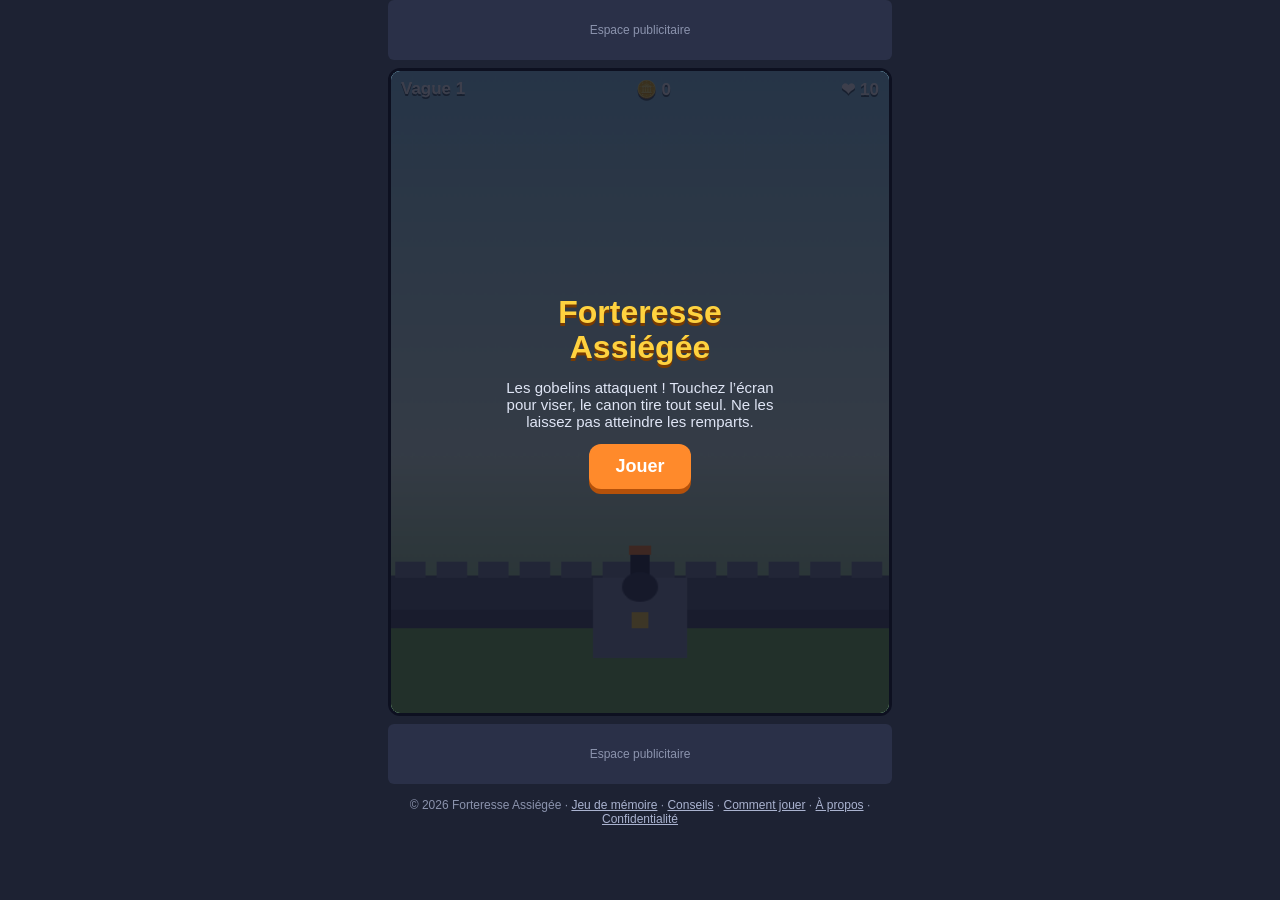
==== index.html @ 7618c1df "Add files via upload" ====
<!DOCTYPE html>
<html lang="fr">
<head>
<meta charset="UTF-8">
<meta name="viewport" content="width=device-width, initial-scale=1, viewport-fit=cover, user-scalable=no">
<title>Forteresse Assiégée – Jeu de défense gratuit</title>
<meta name="description" content="Défendez votre forteresse contre des hordes de gobelins. Jeu de défense gratuit, jouable sur mobile et ordinateur.">

<!-- ===== GOOGLE ADSENSE : remplacez ca-pub-XXXXXXXXXXXXXXXX par votre ID éditeur ===== -->
<!-- <script async src="https://pagead2.googlesyndication.com/pagead/js/adsbygoogle.js?client=ca-pub-XXXXXXXXXXXXXXXX" crossorigin="anonymous"></script> -->

<style>
:root{--ciel:#9fd3e8;--pierre:#5b6478;--nuit:#1d2233;--feu:#ff8a2b;--or:#ffd23f;--herbe:#6fae4f}
*{box-sizing:border-box;margin:0;-webkit-tap-highlight-color:transparent}
html,body{height:100%;background:var(--nuit);color:#fff;font-family:"Trebuchet MS",Verdana,sans-serif;overflow-x:hidden}
.page{max-width:520px;margin:0 auto;padding:env(safe-area-inset-top,0) 8px env(safe-area-inset-bottom,0);display:flex;flex-direction:column;gap:8px;min-height:100%}
.pub{min-height:60px;background:#2a3048;border-radius:6px;display:flex;align-items:center;justify-content:center;font-size:12px;color:#8b93ad;overflow:hidden}
.jeu{position:relative;width:100%;aspect-ratio:9/14;max-height:72vh;margin:0 auto;border-radius:12px;overflow:hidden;border:3px solid #0d1020;background:var(--ciel);touch-action:none}
canvas{width:100%;height:100%;display:block}
.hud{position:absolute;top:8px;left:10px;right:10px;display:flex;justify-content:space-between;font-weight:bold;font-size:17px;text-shadow:0 2px 0 #0008;pointer-events:none}
.ecran{position:absolute;inset:0;background:#0d1020cc;display:flex;flex-direction:column;align-items:center;justify-content:center;gap:14px;text-align:center;padding:20px}
.ecran h1{font-size:32px;line-height:1.1;color:var(--or);text-shadow:0 3px 0 #7a3b00}
.ecran p{font-size:15px;max-width:300px;color:#dfe5f5}
button{font:inherit;font-weight:bold;font-size:18px;padding:12px 26px;border:0;border-radius:12px;background:var(--feu);color:#fff;box-shadow:0 5px 0 #b5510a;cursor:pointer}
button:active{transform:translateY(3px);box-shadow:0 2px 0 #b5510a}
button:focus-visible{outline:3px solid var(--or);outline-offset:3px}
.boutique{display:flex;gap:8px;flex-wrap:wrap;justify-content:center}
.boutique button{font-size:14px;padding:9px 12px;background:#3b8bd1;box-shadow:0 4px 0 #20578a}
.boutique button:disabled{background:#59607a;box-shadow:0 4px 0 #373d52;opacity:.7}
.hidden{display:none!important}
footer{font-size:12px;color:#8b93ad;text-align:center;padding:6px 0 12px}
footer a{color:#aab3d0}
@media (prefers-reduced-motion:reduce){*{animation:none!important;transition:none!important}}
</style>
</head>
<body>
<div class="page">

  <!-- Bannière AdSense haute -->
  <div class="pub" id="pubHaut">
    <!-- <ins class="adsbygoogle" style="display:block;width:100%" data-ad-client="ca-pub-XXXXXXXXXXXXXXXX" data-ad-slot="1111111111" data-ad-format="horizontal"></ins>
    <script>(adsbygoogle=window.adsbygoogle||[]).push({});</script> -->
    Espace publicitaire
  </div>

  <div class="jeu" id="jeu">
    <canvas id="cv" width="360" height="560"></canvas>
    <div class="hud"><span>Vague <b id="hVague">1</b></span><span>🪙 <b id="hOr">0</b></span><span>❤ <b id="hVie">10</b></span></div>

    <div class="ecran" id="accueil">
      <h1>Forteresse<br>Assiégée</h1>
      <p>Les gobelins attaquent ! Touchez l’écran pour viser, le canon tire tout seul. Ne les laissez pas atteindre les remparts.</p>
      <button id="jouer">Jouer</button>
    </div>

    <div class="ecran hidden" id="boutiqueEcran">
      <h1 id="titreBoutique">Vague terminée</h1>
      <p>Améliorez votre forteresse avec vos pièces.</p>
      <div class="boutique">
        <button id="bDegats"></button>
        <button id="bCadence"></button>
        <button id="bMur"></button>
      </div>
      <button id="suivante">Vague suivante</button>
    </div>

    <div class="ecran hidden" id="fin">
      <h1>Forteresse tombée</h1>
      <p id="scoreFin"></p>
      <button id="rejouer">Rejouer</button>
    </div>
  </div>

  <!-- Bannière AdSense basse (affichée sous le jeu, jamais sur le jeu) -->
  <div class="pub" id="pubBas">
    <!-- <ins class="adsbygoogle" style="display:block" data-ad-client="ca-pub-XXXXXXXXXXXXXXXX" data-ad-slot="2222222222" data-ad-format="auto" data-full-width-responsive="true"></ins>
    <script>(adsbygoogle=window.adsbygoogle||[]).push({});</script> -->
    Espace publicitaire
  </div>

  <footer>© 2026 Forteresse Assiégée · <a href="memoire.html">Jeu de mémoire</a> · <a href="conseils.html">Conseils</a> · <a href="comment-jouer.html">Comment jouer</a> · <a href="a-propos.html">À propos</a> · <a href="privacy.html">Confidentialité</a></footer>
</div>

<script>
(()=>{
const cv=document.getElementById('cv'),ctx=cv.getContext('2d'),W=360,H=560;
const $=id=>document.getElementById(id);
let S; // état
const MUR_Y=H-120;

function init(){
  S={vague:0,or:0,vie:10,degats:1,cadence:0.45,tir:0,cible:{x:W/2,y:200},
     ennemis:[],balles:[],part:[],aApparaitre:0,delai:0,actif:false,t:0,score:0};
  maj();
}
function maj(){
  $('hVague').textContent=Math.max(S.vague,1);$('hOr').textContent=S.or;$('hVie').textContent=S.vie;
}
function lancerVague(){
  S.vague++;S.aApparaitre=6+S.vague*3;S.delai=0;S.actif=true;maj();
}
function ennemi(){
  const grand=Math.random()<Math.min(.08+S.vague*.03,.35);
  S.ennemis.push({x:30+Math.random()*(W-60),y:-20,
    pv:grand?4+S.vague*1.5:1+S.vague*.5,max:0,r:grand?19:13,
    v:(grand?22:32)+S.vague*3+Math.random()*10,gain:grand?5:2,grand,p:Math.random()*6});
  const e=S.ennemis[S.ennemis.length-1];e.max=e.pv;
}
function viser(ev){
  const r=cv.getBoundingClientRect(),p=ev.touches?ev.touches[0]:ev;
  S.cible.x=(p.clientX-r.left)/r.width*W;S.cible.y=(p.clientY-r.top)/r.height*H;
}
['pointerdown','pointermove'].forEach(n=>cv.addEventListener(n,viser));

function tirer(){
  const dx=S.cible.x-W/2,dy=Math.min(S.cible.y,MUR_Y-20)-(MUR_Y+10),l=Math.hypot(dx,dy)||1;
  S.balles.push({x:W/2,y:MUR_Y+10,vx:dx/l*480,vy:dy/l*480,d:S.degats});
}
function etincelles(x,y,c){for(let i=0;i<7;i++)S.part.push({x,y,vx:(Math.random()-.5)*160,vy:(Math.random()-.5)*160,t:.4,c})}

let dernier=0;
function boucle(ts){
  const dt=Math.min((ts-dernier)/1000||0,.05);dernier=ts;
  if(S.actif){
    S.t+=dt;S.tir-=dt;
    if(S.tir<=0){tirer();S.tir=S.cadence}
    if(S.aApparaitre>0){S.delai-=dt;if(S.delai<=0){ennemi();S.aApparaitre--;S.delai=Math.max(.35,1.1-S.vague*.06)}}
    S.balles.forEach(b=>{b.x+=b.vx*dt;b.y+=b.vy*dt});
    S.balles=S.balles.filter(b=>b.y>-10&&b.x>-10&&b.x<W+10&&b.y<H);
    S.ennemis.forEach(e=>{
      e.y+=e.v*dt;e.p+=dt*8;
      S.balles.forEach(b=>{
        if(!b.m&&Math.hypot(b.x-e.x,b.y-e.y)<e.r+4){e.pv-=b.d;b.m=1;etincelles(b.x,b.y,'#ffd23f')}
      });
      if(e.y>=MUR_Y-6){e.mort=1;S.vie--;etincelles(e.x,MUR_Y,'#ff5252');maj()}
      else if(e.pv<=0){e.mort=1;S.or+=e.gain;S.score++;etincelles(e.x,e.y,'#8fd45f');maj()}
    });
    S.balles=S.balles.filter(b=>!b.m);
    S.ennemis=S.ennemis.filter(e=>!e.mort);
    if(S.vie<=0){S.actif=false;$('scoreFin').textContent='Vague '+S.vague+' · '+S.score+' gobelins vaincus';$('fin').classList.remove('hidden')}
    else if(S.aApparaitre===0&&S.ennemis.length===0){S.actif=false;ouvrirBoutique()}
  }
  S.part.forEach(p=>{p.x+=p.vx*dt;p.y+=p.vy*dt;p.t-=dt});S.part=S.part.filter(p=>p.t>0);
  dessiner();requestAnimationFrame(boucle);
}

// --- Boutique ---
const coutD=()=>10+Math.round((S.degats-1)*12), coutC=()=>12+Math.round((.45-S.cadence)*60), coutM=()=>8;
function ouvrirBoutique(){
  $('titreBoutique').textContent='Vague '+S.vague+' terminée';
  rafraichir();$('boutiqueEcran').classList.remove('hidden');
}
function rafraichir(){
  const a=[['bDegats','💥 Dégâts +1',coutD()],['bCadence','⚡ Cadence',coutC()],['bMur','🧱 Réparer +3 ❤',coutM()]];
  a.forEach(([id,t,c])=>{const b=$(id);b.textContent=t+' · '+c+'🪙';b.disabled=S.or<c||(id==='bCadence'&&S.cadence<=.12)});
  maj();
}
$('bDegats').onclick=()=>{const c=coutD();if(S.or>=c){S.or-=c;S.degats++;rafraichir()}};
$('bCadence').onclick=()=>{const c=coutC();if(S.or>=c){S.or-=c;S.cadence=Math.max(.12,S.cadence-.06);rafraichir()}};
$('bMur').onclick=()=>{const c=coutM();if(S.or>=c){S.or-=c;S.vie=Math.min(10,S.vie+3);rafraichir()}};
$('suivante').onclick=()=>{$('boutiqueEcran').classList.add('hidden');lancerVague()};
$('jouer').onclick=()=>{$('accueil').classList.add('hidden');lancerVague()};
$('rejouer').onclick=()=>{$('fin').classList.add('hidden');init();lancerVague()};

// --- Dessin ---
function dessiner(){
  const g=ctx.createLinearGradient(0,0,0,H);g.addColorStop(0,'#8ccbe6');g.addColorStop(.6,'#d6efe0');g.addColorStop(1,'#6fae4f');
  ctx.fillStyle=g;ctx.fillRect(0,0,W,H);
  // sol
  ctx.fillStyle='#78b556';ctx.fillRect(0,MUR_Y,W,H-MUR_Y);
  // rempart
  ctx.fillStyle='#5b6478';ctx.fillRect(0,MUR_Y,W,46);
  ctx.fillStyle='#7a8399';
  for(let x=0;x<W;x+=30){ctx.fillRect(x+3,MUR_Y-12,22,14)}
  ctx.fillStyle='#4a5266';ctx.fillRect(0,MUR_Y+30,W,16);
  // tour + canon
  const cx=W/2,cy=MUR_Y+10;
  ctx.fillStyle='#8a93aa';ctx.fillRect(cx-34,cy-8,68,70);
  ctx.fillStyle='#ffd23f';ctx.fillRect(cx-6,cy+22,12,14);
  const a=Math.atan2(Math.min(S.cible.y,MUR_Y-20)-cy,S.cible.x-cx);
  ctx.save();ctx.translate(cx,cy);ctx.rotate(a);
  ctx.fillStyle='#2c3142';ctx.fillRect(0,-7,34,14);ctx.fillStyle='#ff8a2b';ctx.fillRect(28,-8,8,16);ctx.restore();
  ctx.fillStyle='#3a4156';ctx.beginPath();ctx.arc(cx,cy,13,0,7);ctx.fill();
  // ennemis
  S.ennemis.forEach(e=>{
    const b=Math.sin(e.p)*2;
    ctx.fillStyle=e.grand?'#c0623a':'#58a83c';
    ctx.beginPath();ctx.arc(e.x,e.y+b,e.r,0,7);ctx.fill();
    ctx.beginPath();ctx.moveTo(e.x-e.r+2,e.y+b-4);ctx.lineTo(e.x-e.r-7,e.y+b-12);ctx.lineTo(e.x-e.r+5,e.y+b-9);ctx.fill();
    ctx.beginPath();ctx.moveTo(e.x+e.r-2,e.y+b-4);ctx.lineTo(e.x+e.r+7,e.y+b-12);ctx.lineTo(e.x+e.r-5,e.y+b-9);ctx.fill();
    ctx.fillStyle='#fff';ctx.fillRect(e.x-e.r*.55,e.y+b-e.r*.3,e.r*.4,e.r*.4);ctx.fillRect(e.x+e.r*.15,e.y+b-e.r*.3,e.r*.4,e.r*.4);
    ctx.fillStyle='#111';ctx.fillRect(e.x-e.r*.4,e.y+b-e.r*.15,e.r*.2,e.r*.25);ctx.fillRect(e.x+e.r*.3,e.y+b-e.r*.15,e.r*.2,e.r*.25);
    if(e.grand){ctx.fillStyle='#0006';ctx.fillRect(e.x-e.r,e.y-e.r-8,e.r*2,4);ctx.fillStyle='#ff5252';ctx.fillRect(e.x-e.r,e.y-e.r-8,e.r*2*Math.max(e.pv,0)/e.max,4)}
  });
  // balles + particules
  ctx.fillStyle='#2c3142';S.balles.forEach(b=>{ctx.beginPath();ctx.arc(b.x,b.y,4,0,7);ctx.fill()});
  S.part.forEach(p=>{ctx.fillStyle=p.c;ctx.globalAlpha=Math.max(p.t*2.5,0);ctx.fillRect(p.x,p.y,4,4)});ctx.globalAlpha=1;
}

init();requestAnimationFrame(boucle);
})();
</script>
</body>
</html>
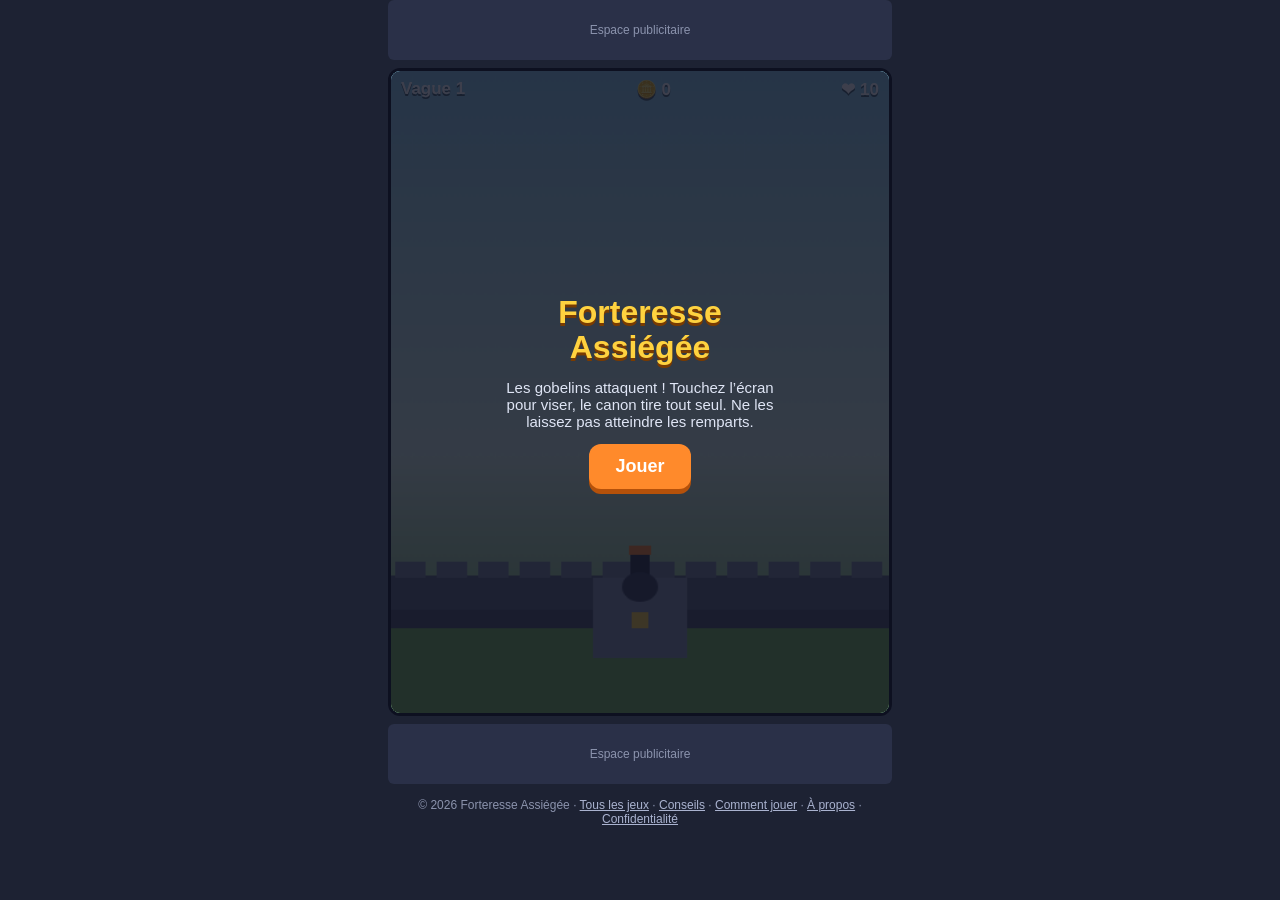
==== commit a4719d27: "Add files via upload" ====
--- a/index.html
+++ b/index.html
@@ -78,7 +78,7 @@
     Espace publicitaire
   </div>
 
-  <footer>© 2026 Forteresse Assiégée · <a href="memoire.html">Jeu de mémoire</a> · <a href="conseils.html">Conseils</a> · <a href="comment-jouer.html">Comment jouer</a> · <a href="a-propos.html">À propos</a> · <a href="privacy.html">Confidentialité</a></footer>
+  <footer>© 2026 Forteresse Assiégée · <a href="jeux.html">Tous les jeux</a> · <a href="conseils.html">Conseils</a> · <a href="comment-jouer.html">Comment jouer</a> · <a href="a-propos.html">À propos</a> · <a href="privacy.html">Confidentialité</a></footer>
 </div>
 
 <script>
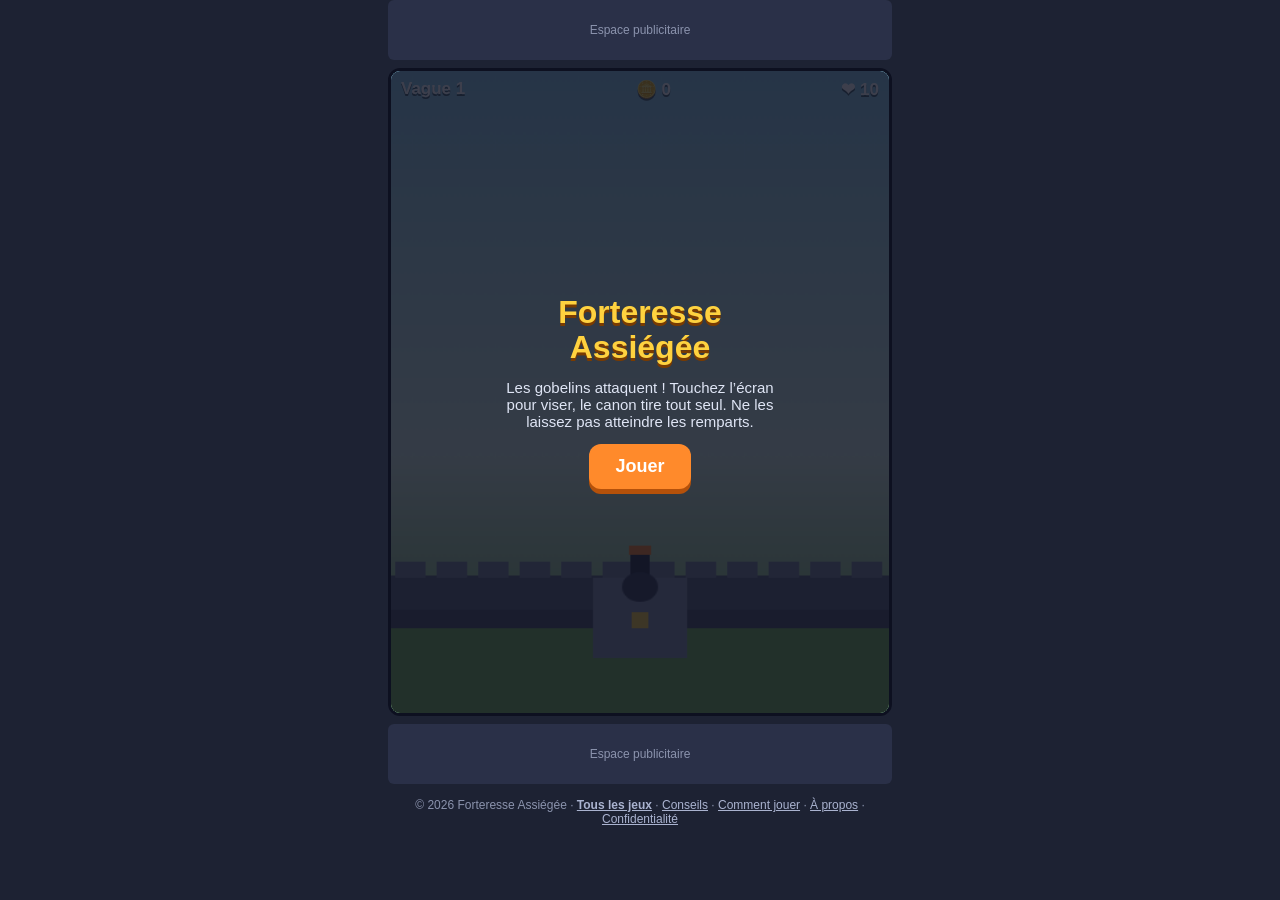
==== commit 284dcd6f: "Bold 'Tous les jeux' in footer" ====
--- a/index.html
+++ b/index.html
@@ -78,7 +78,7 @@
     Espace publicitaire
   </div>
 
-  <footer>© 2026 Forteresse Assiégée · <a href="jeux.html">Tous les jeux</a> · <a href="conseils.html">Conseils</a> · <a href="comment-jouer.html">Comment jouer</a> · <a href="a-propos.html">À propos</a> · <a href="privacy.html">Confidentialité</a></footer>
+  <footer>© 2026 Forteresse Assiégée · <a href="jeux.html"><b>Tous les jeux</b></a> · <a href="conseils.html">Conseils</a> · <a href="comment-jouer.html">Comment jouer</a> · <a href="a-propos.html">À propos</a> · <a href="privacy.html">Confidentialité</a></footer>
 </div>
 
 <script>
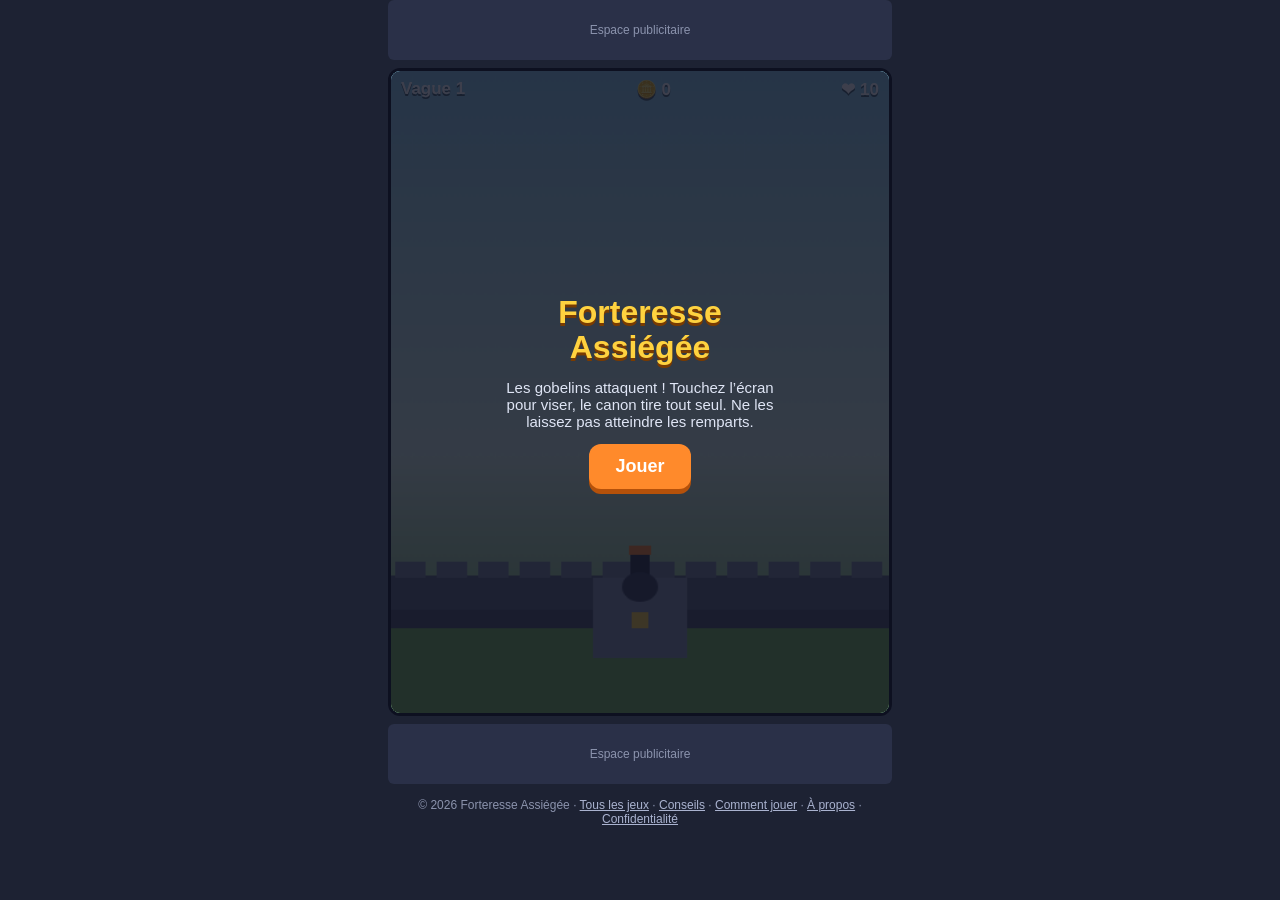
==== commit 7e9e60f6: "Add files via upload" ====
--- a/index.html
+++ b/index.html
@@ -7,7 +7,7 @@
 <meta name="description" content="Défendez votre forteresse contre des hordes de gobelins. Jeu de défense gratuit, jouable sur mobile et ordinateur.">
 
 <!-- ===== GOOGLE ADSENSE : remplacez ca-pub-XXXXXXXXXXXXXXXX par votre ID éditeur ===== -->
-<!-- <script async src="https://pagead2.googlesyndication.com/pagead/js/adsbygoogle.js?client=ca-pub-XXXXXXXXXXXXXXXX" crossorigin="anonymous"></script> -->
+<script async src="https://pagead2.googlesyndication.com/pagead/js/adsbygoogle.js?client=ca-pub-7319583024479172" crossorigin="anonymous"></script>
 
 <style>
 :root{--ciel:#9fd3e8;--pierre:#5b6478;--nuit:#1d2233;--feu:#ff8a2b;--or:#ffd23f;--herbe:#6fae4f}
@@ -78,7 +78,7 @@
     Espace publicitaire
   </div>
 
-  <footer>© 2026 Forteresse Assiégée · <a href="jeux.html"><b>Tous les jeux</b></a> · <a href="conseils.html">Conseils</a> · <a href="comment-jouer.html">Comment jouer</a> · <a href="a-propos.html">À propos</a> · <a href="privacy.html">Confidentialité</a></footer>
+  <footer>© 2026 Forteresse Assiégée · <a href="jeux.html">Tous les jeux</a> · <a href="conseils.html">Conseils</a> · <a href="comment-jouer.html">Comment jouer</a> · <a href="a-propos.html">À propos</a> · <a href="privacy.html">Confidentialité</a></footer>
 </div>
 
 <script>
